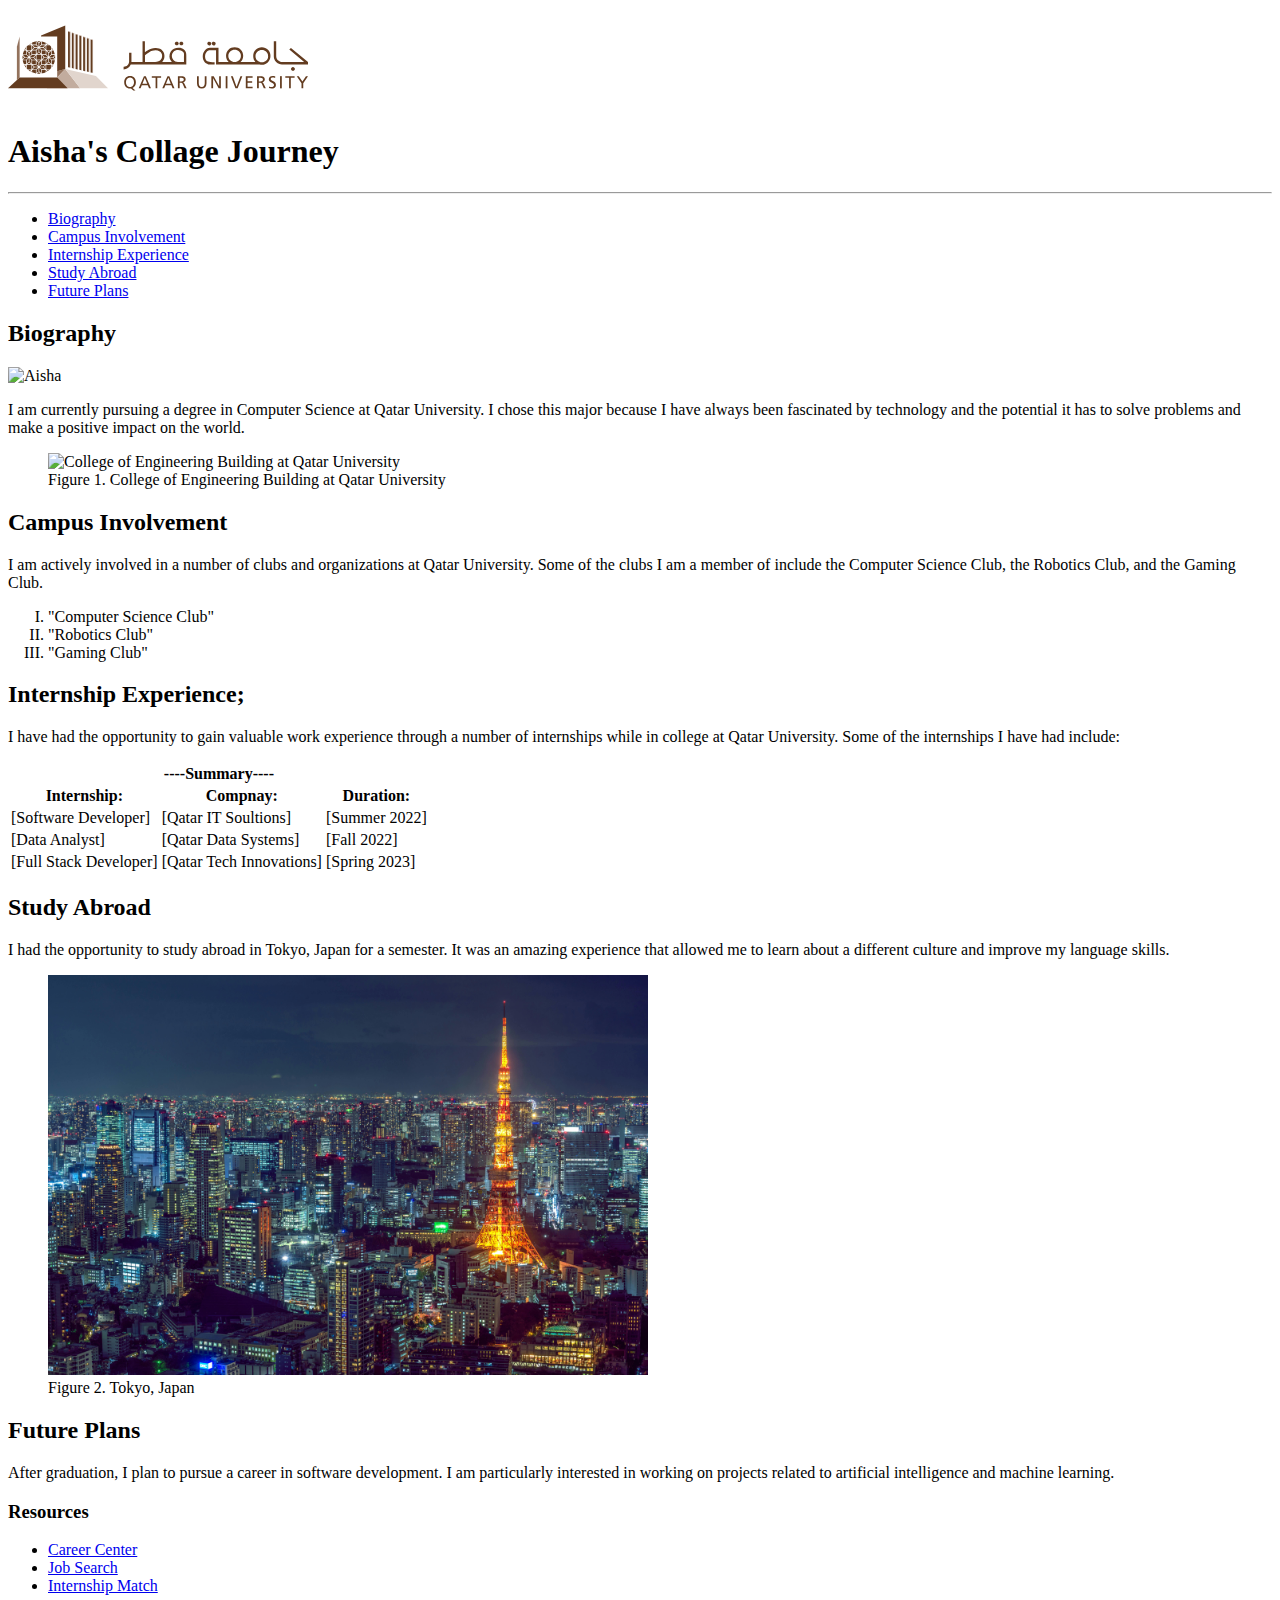
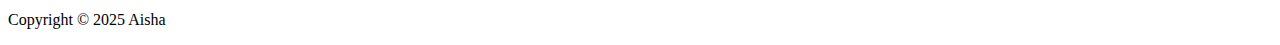
==== 01-structure/NooraWebsite.html @ 9a088218 "modifying file" ====
<!doctype html>
<html lang="en">
  <head>
    <meta charset="UTF-8" />
    <meta name="viewport" content="width=device-width, initial-scale=1.0" />
    <title>Aisha's Collage Journey</title>
  </head>
  <body>
    <header>
        <img src="./qu-logo.svg"
            alt="Qatar University" width="300" height="100">
        <h1> Aisha's Collage Journey</h1>
        <hr>
    </header>
    <nav>
        <ul>
            <li>
                <a href="#biography">Biography</a>
            </li>
            <li>
                <a href="#campus-involvement">Campus Involvement</a>
            </li>
            <li>
                <a href="#internship-experience">Internship Experience</a>
            </li>
            <li>
                <a href="#study-abroad">Study Abroad</a>
            </li>
            <li>
                <a href="#future-plans">Future Plans</a>
            </li>
        </ul>
    </nav>
    <main>
        <section id="biography">
            <h2>Biography</h2>
            <img src="./noora-profile.jpg"
                alt="Aisha" width="200" height="200">
            <p>
                I am currently pursuing a degree in Computer Science at 
                Qatar University. I chose this major because I have always 
                been fascinated by technology and the potential it has to 
                solve problems and make a positive impact on the world.
            </p>
        <figure>
            <img src="./college-engineering-building.jpg"
                alt="College of Engineering Building at Qatar University" 
                width="600" height="400">
                <figcaption>
                    Figure 1. College of Engineering Building at Qatar University
                </figcaption>
        </figure>
    </section>
        <section id="campus-involvment">
            <h2>Campus Involvement</h2>
            <p>
                I am actively involved in a number of clubs and organizations
                 at Qatar University. Some of the clubs I am a member of 
                 include the Computer Science Club, the Robotics Club, and the
                Gaming Club.
            </p>
            <ol type="I">
                <li>
                    "Computer Science Club"
                </li>
                <li>
                    "Robotics Club"
                </li>
                <li>
                    "Gaming Club"
                </li>
            </ol>
        </section>
        <section id="internship-experience">
            <h2>Internship Experience;</h2>
            <p> I have had the opportunity to gain valuable work 
                experience through a number of internships while 
                in college at Qatar University. Some of the
                internships I have had include:
            </p>
            <table>
                <tbody>
                    <tr>
                        <th colspan="3">----Summary----</th>
                    </tr>
                    <tr>
                        <th>Internship:</th>
                        <th>Compnay:</th>
                        <th>Duration:</th>
                    </tr>
                    <tr>
                        <td>[Software Developer]</td>
                        <td>[Qatar IT Soultions]</td>
                        <td>[Summer 2022]</td>
                    </tr>
                    <tr>
                        <td>[Data Analyst]</td>
                        <td>[Qatar Data Systems]</td>
                        <td>[Fall 2022]</td>
                    </tr>
                    <tr>
                        <td>[Full Stack Developer]</td>
                        <td>[Qatar Tech Innovations]</td>
                        <td>[Spring 2023]</td>
                    </tr>
                </tbody>
            </table>
        </section>
        <section id="study-abroad">
            <h2> Study Abroad</h2>
            <p>I had the opportunity to study abroad in Tokyo, 
                Japan for a semester. It was an amazing experience
                that allowed me to learn about a different culture 
                and improve my language skills.
            </p>
            <figure>
                <img src="./pexels-nick-kwan-2614818.jpg" 
                    alt="Aisha in Tokyo" 
                    width="600" height="400">
                    <figcaption>
                        Figure 2. Tokyo, Japan 
                    </figcaption>
            </figure>
        </section>
        <section id="future-plans">
            <h2> Future Plans</h2>
            <p> After graduation, I plan to pursue a career in 
                software development. I am particularly interested 
                in working on projects related to artificial 
                intelligence and machine learning.
            </p>
        </section>
    </main>
    <aside>
        <h3>Resources</h3>
        <ul>
            <li>
                <a href="https://www.qu.edu.qa/en-us/core/Careers"> Career Center</a>
            </li>
            <li>
                <a href="https://example.com/"> Job Search</a>
            </li>
            <li>
                <a href="https://example.com/"> Internship Match</a>
            </li>
        </ul>
    </aside>
    <footer>
        <p>Copyright © 2025 Aisha</p>
    </footer>
  </body>
</html>
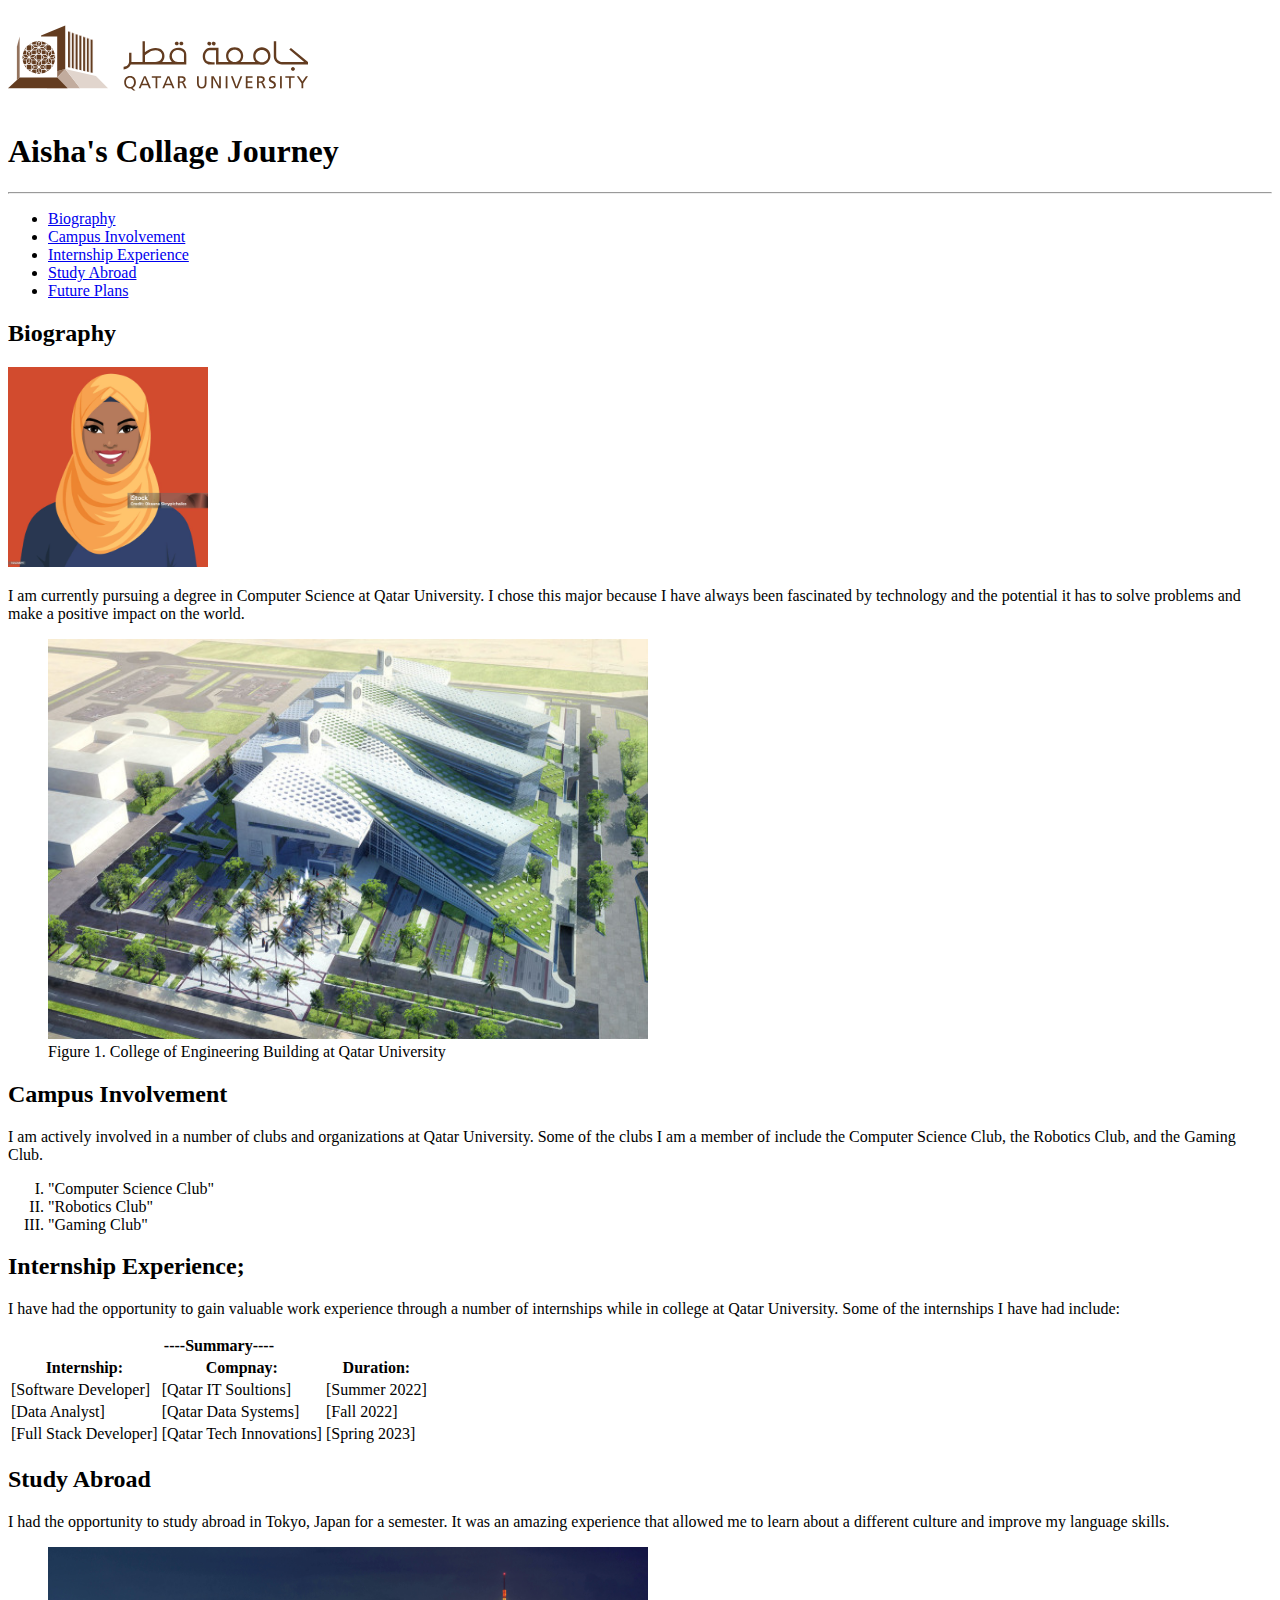
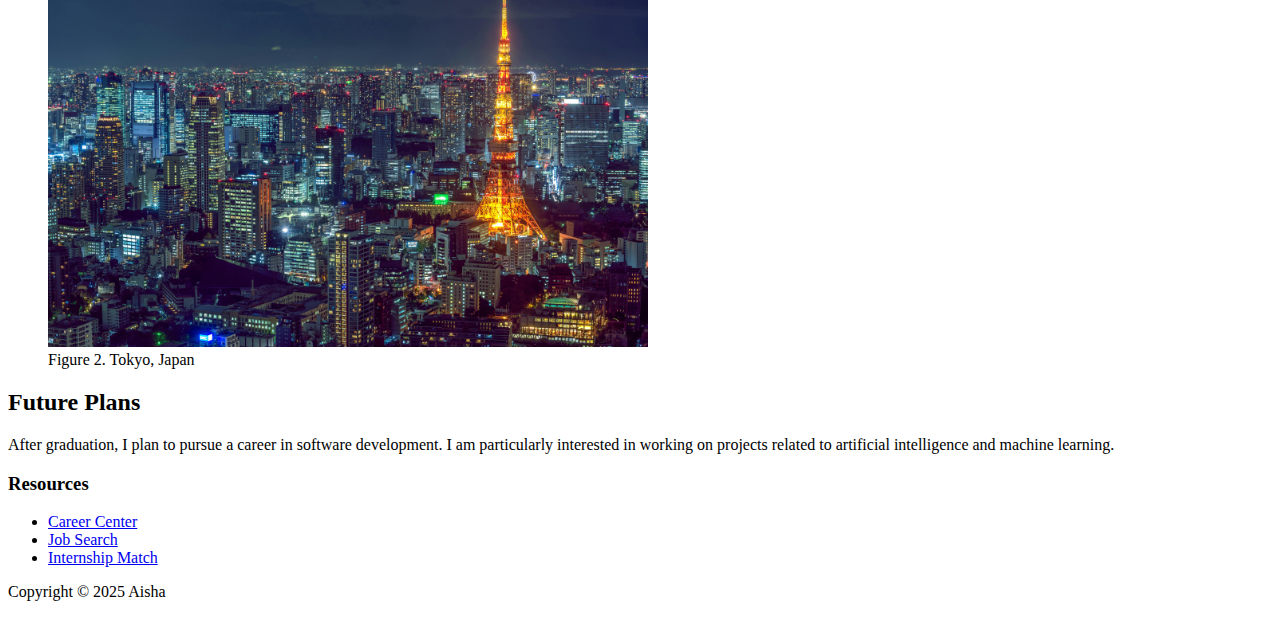
==== commit 225c4057: "modifying 3" ====
--- a/01-structure/NooraWebsite.html
+++ b/01-structure/NooraWebsite.html
@@ -7,7 +7,7 @@
   </head>
   <body>
     <header>
-        <img src="./qu-logo.svg"
+        <img src="./image/qu-logo.svg"
             alt="Qatar University" width="300" height="100">
         <h1> Aisha's Collage Journey</h1>
         <hr>
@@ -34,7 +34,7 @@
     <main>
         <section id="biography">
             <h2>Biography</h2>
-            <img src="./noora-profile.jpg"
+            <img src="./image/noora-profile.jpg"
                 alt="Aisha" width="200" height="200">
             <p>
                 I am currently pursuing a degree in Computer Science at 
@@ -43,7 +43,7 @@
                 solve problems and make a positive impact on the world.
             </p>
         <figure>
-            <img src="./college-engineering-building.jpg"
+            <img src="./image/college-engineering-building.jpg"
                 alt="College of Engineering Building at Qatar University" 
                 width="600" height="400">
                 <figcaption>
@@ -114,7 +114,7 @@
                 and improve my language skills.
             </p>
             <figure>
-                <img src="./pexels-nick-kwan-2614818.jpg" 
+                <img src="./image/pexels-nick-kwan-2614818.jpg" 
                     alt="Aisha in Tokyo" 
                     width="600" height="400">
                     <figcaption>
